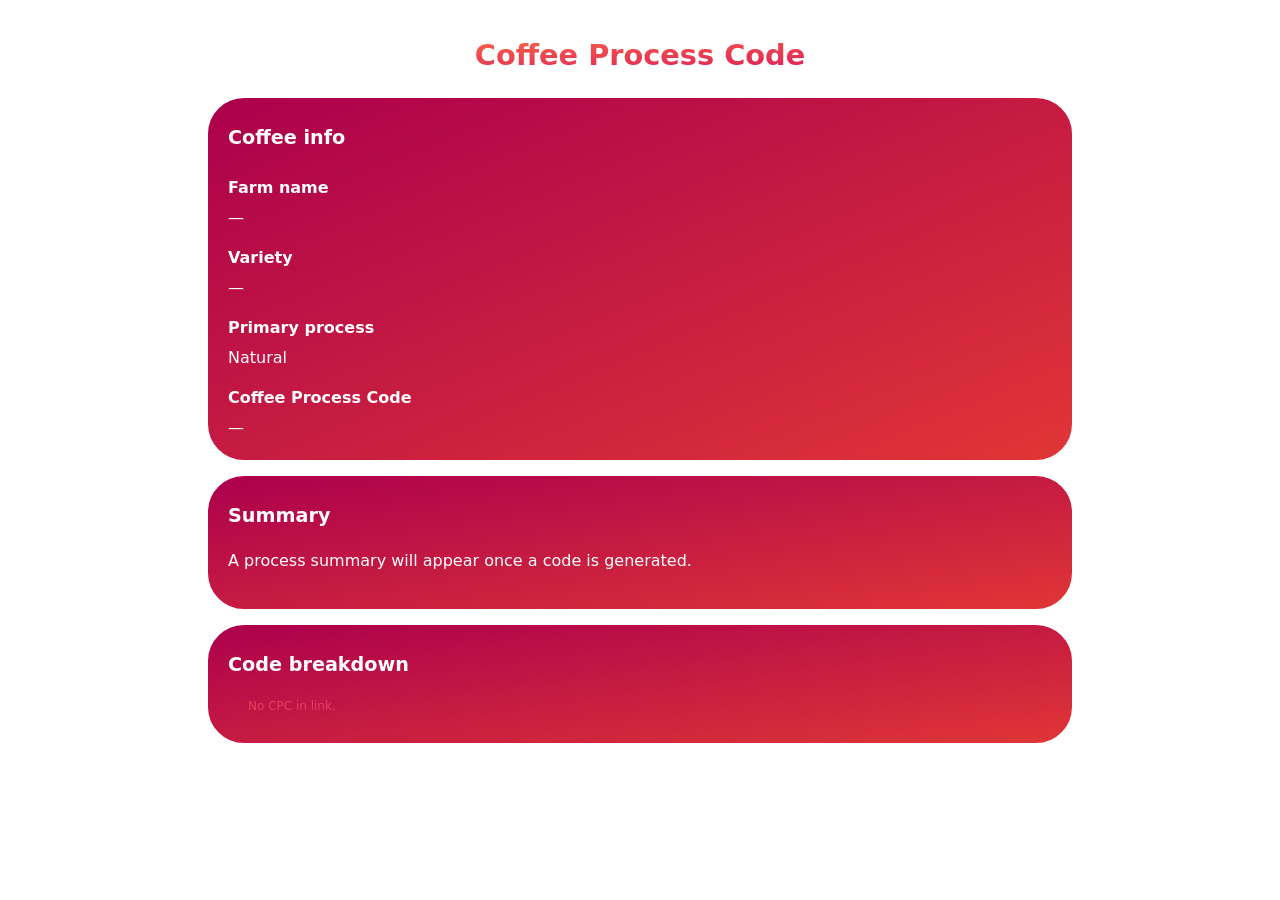
==== summary.html @ 33b6fe3f "New Coffee Process Code with coffee info and primary process recognition" ====
<!doctype html><html lang="en"><head>
<meta charset="utf-8"/><meta name="viewport" content="width=device-width,initial-scale=1"/>
<title>Summary — Coffee Process Code</title>
<link rel="stylesheet" href="css/styles.css">
</head><body>  
<div class="wrap">
  <div class="title">
  <h1 class="page-title">Coffee Process Code</h1>
</div>

<!-- BOX: Coffee info -->
<div class="card" id="producerInfoCard">
  <h2 class="card-title">Coffee info</h2>
  <div id="producerInfo"></div>
</div>

<!-- BOX: Summary -->
<div class="card">
  <h2 class="card-title">Summary</h2>
  <div id="processSummary" class="summary-paragraph"></div>
</div>

<!-- BOX: Code breakdown -->
<div class="card">
  <h2 class="card-title">Code breakdown</h2>
  <p class="lead">Expand the titles for explanations about the different steps this coffee went through.</p>
  <ul id="summary"></ul>
</div>

</div>
<script type="module" src="js/summary.js"></script>

<script type="module" src="js/summary-narrator.js"></script>
<script>
  document.addEventListener('DOMContentLoaded', () => {
    SummaryNarrator.init({
      target: '#processSummary',
      useLastly: true,
      reasons: {
        floated:   "to remove unripe or damaged cherries",
        depulped:  "to remove the outer skin",
        fermented: "",
        washed:    "",
        dried:     "",
        rested:    "",
        hulled:    "to remove the parchment layer"
      }
    });
  });
</script>  
</body></html>
---- css/styles.css ----
:root{
  --bg:#E63E62;      /* cherry-rose primary */
  --card:#8F2A46;    /* deep plum for cards */
  --line:#6E1F36;    /* borders */
  --muted:#FFD5E1;   /* hints */
  --ink:#000000;     /* one-ink for tag/icons */
  --btn:#6B1631;     /* buttons */
  --btnHover:#5A1229;
  --fg:#FFFFFF;      /* text */
}
*{box-sizing:border-box}
body{margin:0;background:var(--bg);color:var(--fg);font:16px/1.5 system-ui,Segoe UI,Roboto,Helvetica,Arial}
.wrap{max-width:900px;margin:0 auto;padding:16px}
.card{background:var(--card);border:1px solid var(--line);border-radius:14px;padding:12px;margin:12px 0}

/* Centra verticalmente il contenuto delle sub-card dentro gli step */
.step > .card{
  display:flex;
  align-items:center;   /* centra i figli in verticale */
  padding:12px;         /* mantieni il padding simmetrico */
}
.step > .card .inline{  /* fai occupare alla riga tutta la larghezza della sub-card */
  width:100%;
}
.step .inline{ align-items:center; }  /* già presente nella versione che ti ho dato */
select{ line-height:1.3; }              /* piccola correzione per l’altezza interna della select */


h1{font-size:20px;margin:6px 0 6px}
p.lead{margin:15px 0;color:var(--fg);opacity:.9;font-size:14px}

button,select,input,a.btn{
  padding:12px;border-radius:12px;border:1px solid var(--line);
  background:rgba(0,0,0,.18);color:var(--fg);font-size:15px;height:46px
}
button{background:var(--btn);border:none;font-weight:700;cursor:pointer}
button:hover{background:var(--btnHover)}
button.ghost{background:transparent;border:1px solid var(--line)}
.inline{display:flex;gap:10px;align-items:center}
.actions{display:flex;gap:10px;justify-content:space-between;margin-top:6px}
.tiny{font-size:12px;color:var(--muted)}
.mono{font-family:ui-monospace,SFMono-Regular,Menlo,Consolas,monospace}

/* Generate: timeline */
.timeline{position:relative}
.rail{position:absolute;left:50%;width:2px;background:var(--fg);opacity:.35;z-index:0}
.step{position:relative;display:flex;flex-direction:column;gap:10px;padding:12px;border:1px solid var(--line);border-radius:12px;background:var(--card);margin:14px 0;z-index:1}
.step.fixed{background:#7B2840}
label{font-weight:600;font-size:14px;white-space:nowrap}
.row{display:flex;flex-direction:column;gap:8px}
.grid2{display:grid;grid-template-columns:repeat(2,minmax(0,1fr));gap:10px}
.square{width:42px;min-width:42px;height:42px;display:grid;place-items:center;padding:0}
.trash{width:18px;height:18px;fill:var(--fg);opacity:.9}


/* BeanTag preview area */
.bean{width:100%;display:flex;justify-content:center;align-items:center;padding:8px;background:#FFE7EE;border:1px dashed var(--line);border-radius:12px}
canvas#beanCanvas{width:min(64vw,260px);height:auto;background:#FFFFFF;border-radius:10px}

/* Summary page: vertical list */
#summary{list-style:none;margin:0;padding:0}
.sum-row{display:grid;grid-template-columns:40px 1fr;align-items:start;gap:10px;padding:6px 0;border-top:1px dashed var(--line)}
.sum-code{font-weight:700;letter-spacing:.5px}
.sum-title{display:flex;align-items:center;gap:8px;cursor:pointer}
.caret-small{width:8px;height:8px;border:solid var(--fg);border-width:0 2px 2px 0;display:inline-block;transform:rotate(-45deg);transition:.15s transform}
details[open] .caret-small{transform:rotate(45deg)}
details summary{list-style:none}
details summary::-webkit-details-marker{display:none}
.sum-desc{font-size:12px;opacity:.9;margin:6px 0 0 18px}

/* Home */
.home-cta{display:grid;grid-template-columns:1fr;gap:12px}
.home-cta a{display:block;text-align:center;text-decoration:none;background:var(--btn);
  border:none;color:var(--fg);font-weight:800;padding:18px;border-radius:14px}
.home-cta a:hover{background:var(--btnHover)}

/* Step controls */
/* Step controls — REPLACE */
.step{position:relative}

.step .close{
  position:absolute;top:8px;right:8px;width:26px;height:26px;border-radius:8px;
  border:1px solid var(--line);background:rgba(0,0,0,.18);display:grid;place-items:center;cursor:pointer
}
.step .close:hover{background:var(--btnHover)}

/* Riga con: numero | select | handle  */
.step .inline{
  display:grid;
  grid-template-columns:auto 1fr 34px;  /* numero | select | maniglia */
  align-items:center;
  gap:10px;
}

/* Numero (forzo anche se l’HTML ha .mono senza .num) */
.step .num, .step .mono{
  height:46px;
  display:flex;align-items:center;
  padding:0 6px 0 2px !important; /* sovrascrive l’inline padding dell’Inspector */
  font-weight:700;
}

/* BeanTag: titolo sopra, box sotto; nascosto finché non è .open */
#beanPanel{display:none}
#beanPanel.open{display:flex; flex-direction:column; gap:8px}

*{box-sizing:border-box}
body{margin:0;background:var(--bg);color:var(--fg);font:16px/1.5 system-ui,Segoe UI,Roboto,Helvetica,Arial}
.wrap{max-width:900px;margin:0 auto;padding:16px}
header h1{font-size:20px;margin:6px 0 6px}
header p{margin:0;color:var(--fg);opacity:.9;font-size:14px}
.card{background:var(--card);border:1px solid var(--line);border-radius:14px;padding:12px;margin:12px 0}

/* Timeline & rail (rail invisibile dentro i box) */
.timeline{position:relative}
.rail{position:absolute;left:50%;width:2px;background:var(--fg);opacity:.35;z-index:0;pointer-events:none}
#stepsWrap{position:relative} /* riferimento per drag assoluto */

/* Step box */
.step{position:relative;display:flex;flex-direction:column;gap:10px;
      padding:12px;border:1px solid var(--line);border-radius:12px;background:var(--card);
      margin:14px 0;z-index:1;transition:transform .18s ease;background-clip:padding-box}
.step.fixed{background:#7B2840;color:var(--fg)}

/* Tipografia “com’era prima” */
label{font-weight:600;font-size:14px; white-space: normal;line-height: 1.3;word-break: break-word;margin-top: 10px}

.num{font-weight:700;font-size:16px;line-height:1;white-space:nowrap;padding:10px 6px 0 2px}

/* Campi */
.row{display:flex;flex-direction:column;gap:8px}
.grid2{display:grid;grid-template-columns:repeat(2,minmax(0,1fr));gap:10px}
select,input,button{width:100%;padding:12px;border-radius:12px;border:1px solid var(--line);
  background:rgba(0,0,0,.18);color:var(--fg);font-size:16px;height:46px}
select{cursor:pointer}
button{background:var(--btn);border:none;color:var(--fg);font-weight:700;cursor:pointer}

/* non toccare i toggle */
button:hover:not(.ios-switch):not(.temp-switch){
  background: var(--btnHover);
}

button.ghost{background:transparent;border:1px solid var(--line);color:var(--fg)}
.actions{display:flex;gap:10px;justify-content:space-between;margin-top:6px}
.tiny{font-size:12px;color:var(--muted)}
.mono{font-family:ui-monospace,SFMono-Regular,Menlo,Consolas,monospace}
.inline{display:flex;gap:10px;align-items:center}
.right{margin-left:auto}

/* X compatta in alto-destra */
/* Bottone chiusura, con X disegnata via CSS (niente font) */
.xbtn{
  position:absolute;
  right:-8px;
  top:-12px;
  width:28px;
  height:28px;
  border-radius:50%;
  border:1px solid var(--line);
  background:rgba(0,0,0,.18);
  color:var(--fg);
  display:block;
  cursor:pointer;
  padding:0;
  line-height:0;      /* evita che eventuale testo influenzi l'allineamento */
  font-size:0;        /* nasconde il testo se rimane nel markup */
}
.xbtn:hover{ background:var(--btnHover); }

/* Disegno della X (due trattini centrati) */
.xbtn::before,
.xbtn::after{
  content:"";
  position:absolute;
  left:50%;
  top:50%;
  width:14px;         /* lunghezza braccio */
  height:2px;         /* spessore braccio (pari per il pixel snapping) */
  background:currentColor;
  transform-origin:center;
  transform:translate(-50%,-50%) rotate(45deg);
  border-radius:2px;  /* estremità leggermente arrotondate */
}
.xbtn::after{
  transform:translate(-50%,-50%) rotate(-45deg);
}
/* aumentare/diminuire */
.xbtn::before, .xbtn::after{ width:16px; height:2px; }  /* esempio */

/* X più piccola solo su desktop */
@media (min-width: 768px) {
  .xbtn::before,
  .xbtn::after {
    width: 10px;   /* bracci più corti (default 14px) */
    ///*height: 1.8px; /* leggermente più sottili */
  }

  .xbtn {
    width: 24px;   /* cerchio più piccolo */
    height: 24px;
  }
}

/* BeanTag area */

/* Titolo BeanTag sopra al box, visibile solo quando il pannello è aperto */
#beanPanel{ display:none; }              /* già presente: lasciamo così */
#beanPanel.open{
  display:flex;
  flex-direction:column;
  gap:8px;
}
.bean-title{
  margin-top: 12px;
  font-size:16px;
  font-weight:700;
  white-space:nowrap;
}

.bean{width:100%;display:flex;justify-content:center;align-items:center;
      padding:8px;background:#FFE7EE;border:1px dashed var(--line);border-radius:12px}
canvas#beanCanvas{width:min(64vw,260px);height:auto;background:#FFFFFF;border-radius:10px}

/* CPC — testo a sinistra, box codice a destra; icona copia centrata */
.cpc-row{
  display:flex;
  flex-direction:column;
  gap:8px;
}

/* Box codice + icona copia */
#cpcWrap{ position:relative; }

#cpc{
  display:flex;               /* centra verticalmente il contenuto */
  align-items:center;
  line-height:1.2;
  padding:10px 44px 10px 12px; /* spazio a destra per l’icona */
  background:rgba(0,0,0,.18);
  border:1px solid var(--line);
  border-radius:8px;
  min-height:46px;            /* coerente con i bottoni */
  overflow:auto;
  word-break:break-all;
}

#copyIcon{
  position:absolute;
  right:6px;
  top:50%;
  transform:translateY(-50%); /* centratura verticale perfetta */
  width:32px;
  border-radius:8px;
  background:transparent;
  display:grid;place-items:center;
  cursor:pointer;
}
#copyIcon svg{ width:18px;height:18px;fill:currentColor; }




a.btn{display:inline-block;background:transparent;border:1px solid var(--line);
      color:var(--fg);text-decoration:none;padding:10px 12px;border-radius:10px}

/* Download menu */
.icon-btn{display:inline-flex;align-items:center;gap:8px}
.caret{margin-left:6px;border:solid var(--fg);border-width:0 2px 2px 0;display:inline-block;padding:3px;transform:rotate(45deg)}

/* --- Dropdown Menu --- */
.menu {
  position: relative;
  display: inline-block;
  width: 100%;
}

.menu .menu-trigger {
  width: 100%;
  justify-content: center;
  display: flex;
  align-items: center;
  gap: 8px;
}

.caret {
  margin-left: 6px;
  border: solid var(--fg);
  border-width: 0 2px 2px 0;
  display: inline-block;
  padding: 4px;
  transform: rotate(45deg);
  transition: transform 0.15s ease;
}

.menu.open .caret {
  transform: rotate(-135deg); /* caret su quando il menu è aperto */
}

.menu-list {
  position: absolute;
  top: calc(100% + 6px);
  right: 0;
  background: var(--card);
  border: 1px solid var(--line);
  border-radius: 10px;
  min-width: 160px;
  display: none;
  z-index: 10;
}

.menu.open .menu-list {
  display: block;
}

.menu-list a {
  display: block;
  padding: 10px 14px;
  color: var(--fg);
  text-decoration: none;
  border-bottom: 1px solid var(--line);
}

.menu-list a:last-child {
  border-bottom: none;
}

.menu-list a:hover {
  background: var(--btnHover);
}


/* Pulsanti quadrati piccoli (se usi ancora .square in qualche punto) */
.square{width:42px;min-width:42px;height:42px;display:grid;place-items:center;padding:0}
.trash{width:18px;height:18px;fill:var(--fg);opacity:.9}


/* Riga divisa in due colonne uguali */
.split-2{
  display:grid;
  grid-template-columns:1fr 1fr; /* 50% | 50% */
  gap:10px;
  margin-top:8px;
}

/* Open link a tutta larghezza, stessa altezza dei bottoni grandi */
.split-2 .btn{
  display:block;        /* invece di inline-block */
  width:100%;
  height:46px;          /* come Add step / Clear */
  font-weight:800;
  font-size:16px;
  border-radius:14px;
  text-align:center;
}

/* Il menu occupa tutta la colonna e il trigger ha la stessa altezza */
.split-2 .menu{ width:100%; }
.split-2 .menu .menu-trigger{
  width:100%;
  height:46px;          /* stessa altezza */
  font-weight:800;
  font-size:16px;
  border-radius:14px;
}


/* Time field: input con toggle lungo a destra */
.time-field{ position:relative; }
.time-field input{
  width:100%;
  padding-right:180px;                 /* spazio per il toggle */
}

/* Toggle iOS con etichette "hours" / "days" */
.ios-switch{
  position:absolute;
  top:50%; right:5px;
  transform:translateY(-50%);
  width:150px;
  height:34px;
  border:1px solid var(--line);
  border-radius:12px;
  background:#6b1631;
  color:var(--fg);
  cursor:pointer;
  display:inline-block;
  overflow:hidden;

  /* 💡 padding crea il “canale” e permette al thumb di avere angoli tondi su entrambi i lati */
  padding:4px;
}

/* placca rosa chiaro che scorre: più stretta della metà e con bordi totalmente arrotondati */
.ios-switch .thumb{
  position:absolute;
  top:4px;
  left:4px;
  width:calc(50% - 8px);               /* metà meno il padding dx/sx */
  height:calc(100% - 8px);             /* piena altezza meno padding top/bottom */
  border-radius:8px;                  /* arrotondata su tutti i lati */
  background:#e63e62;      /* rosa chiaro (come Clear) */
  transition:left .18s ease;
  z-index: -1;
}
.ios-switch.on .thumb{
  left:calc(50% + 4px);                 /* metà + padding = lato destro */
}

/* etichette dentro la pillola */
.ios-switch .label{
  position:absolute;
  top:0; width:50%; height:100%;
  display:flex; align-items:center; justify-content:center;
  font-weight:700; font-size:14px;
  pointer-events:none;
  opacity:.85;
}
.ios-switch .label.hours{ left:0; }
.ios-switch .label.days { left:50%; }
.ios-switch:not(.on) .label.hours{ opacity:1; }
.ios-switch.on .label.days{ opacity:1; }

/* Toggle più corto per °C / °F */
.temp-switch {
  width: 110px;
}

/* reset completo per i toggle */
.ios-switch,
.temp-switch{
  -webkit-appearance: none;
  appearance: none;
  outline: none;
  box-shadow: none;
  -webkit-tap-highlight-color: transparent;
  background-image: none;

  /* stile del tuo toggle (ribadito per vincere su regole globali) */
  background: #6b1631 !important;
  border: 1px solid var(--line) !important;
  cursor: pointer;
}

/* mantieni lo stesso colore in hover/active/focus */
.ios-switch:hover,
.ios-switch:active,
.ios-switch:focus,
.ios-switch:focus-visible,
.temp-switch:hover,
.temp-switch:active,
.temp-switch:focus,
.temp-switch:focus-visible{
  background: #6b1631 !important;
  box-shadow: none !important;
  outline: none !important;
}

/* Firefox: rimuove il bordo interno di default */
.ios-switch::-moz-focus-inner,
.temp-switch::-moz-focus-inner{
  border: 0;
  padding: 0;
}


/* --- CPC: campi richiesti mancanti --- */
/* ——— Evidenziazione UNIFORME, senza gradient ——— */
.time-field.is-missing,
select.is-missing,
input.is-missing {
  background: #e63e62 !important;                  /* tinta piena */
  background-image: none !important;               /* niente gradient */
  -webkit-appearance: none !important;             /* safari/ios select/input */
  appearance: none !important;
  filter: none !important;
  backdrop-filter: none !important;
  mix-blend-mode: normal !important;
  border: 0 !important;
  outline: 0 !important;
  box-shadow: inset 0 0 0 2px rgba(255,255,255,0.25) !important;
  background-clip: padding-box !important;
  border-radius: 12px;                              /* segue la forma */
  transition: background .2s ease, box-shadow .2s ease;
}

/* Se il tema disegna effetti via pseudo-elementi sul wrapper */
.time-field.is-missing::before,
.time-field.is-missing::after {
  content: none !important;
  background: none !important;
  box-shadow: none !important;
  opacity: 0 !important;
}

/* Alcuni temi applicano gradient al <select> interno del wrapper */
.time-field.is-missing select,
.time-field.is-missing input {
  background: transparent !important;              /* lascia il wrapper colorare */
  background-image: none !important;
  box-shadow: none !important;
}

/* --- Select: caret custom, spostato verso sinistra --- */
select{
  -webkit-appearance: none;
  appearance: none;
  padding-right: 34px;                /* spazio per la freccia */
  background-repeat: no-repeat;
  background-position: right 10px center; /* 🔸 più lontana dal bordo */
  background-size: 10px 6px;
  background-image: url('data:image/svg+xml;utf8,<svg xmlns="http://www.w3.org/2000/svg" viewBox="0 0 10 6" width="10" height="6"><path d="M1 1l4 4 4-4" fill="none" stroke="%23ffffff" stroke-width="1.5" stroke-linecap="round" stroke-linejoin="round"/></svg>');
}

/* Quando il campo è evidenziato (.is-missing) mantieni la freccia */
select.is-missing{
  -webkit-appearance: none !important;
  appearance: none !important;
  padding-right: 34px !important;
  background-repeat: no-repeat !important;
  background-position: right 10px center !important;
  background-size: 10px 6px !important;
  background-image: url('data:image/svg+xml;utf8,<svg xmlns="http://www.w3.org/2000/svg" viewBox="0 0 10 6" width="10" height="6"><path d="M1 1l4 4 4-4" fill="none" stroke="%23ffffff" stroke-width="1.5" stroke-linecap="round" stroke-linejoin="round"/></svg>') !important;
}

/* --- Inputs manuali senza gradient --- */
input[type="number"],
input[type="text"]{
  background-image: none !important;   /* niente gradient/recessi strani di default */
  filter: none !important;
  backdrop-filter: none !important;
}

/* Anche quando evidenziati (.is-missing) mantiene tinta piatta */
input.is-missing{
  background-image: none !important;
}

/* Placeholder più chiaro quando il campo è evidenziato (missing) */
.time-field.is-missing input::placeholder,
input.is-missing::placeholder,
.time-field.is-missing input::-webkit-input-placeholder,
input.is-missing::-webkit-input-placeholder{
  color: rgba(255,255,255,0.70) !important; /* più chiaro */
  opacity: 1 !important;                    /* Safari */
}

/* (opzionale) Colore del testo reale nei campi evidenziati, per contrasto */
.time-field.is-missing input,
input.is-missing{
  color: #ffffff !important;
}


/* RESTYLE CON SFUMATURE */

body {
    /* background-image: linear-gradient(to bottom right, #ea3434, #e63e62); */
    /* background-image: linear-gradient(to bottom right, #cf6533, #8f0040); */
    /* background: #e63e62; */
    background: white;
}
.title {
    background: #ffffff;
    border: 1px solid #ffffff;
    border-radius: 38px;
    padding: 20px;
    margin: 12px 0;
    height: 56px;
    padding-top: 5px;
}
h1 {
    font-size: 1.8em;
    -webkit-background-clip: text;
    -webkit-text-fill-color: transparent;
    /* background-image: linear-gradient(to right, #ffffff, #fff1f4); */
    background-image: linear-gradient(to bottom right, #ff7f42, #d70060);
    margin: 0px;
    text-align: center;
}
.page-title {
  font-size: 1.8em;
  -webkit-background-clip: text;
  -webkit-text-fill-color: transparent;
  background-image: linear-gradient(to bottom right, #ff7f42, #d70060);
  margin: 0;
  text-align: center;
}
.h1-small {
    -webkit-background-clip: text;
    -webkit-text-fill-color: transparent;
    background-image: linear-gradient(to bottom right, #ff7f42, #d70060);
    text-align: center;
    margin-top: -8px;
}
.card-title {
    margin: 6px 0 18px;
    font-size: 1.2em;
}
.generator-card-title {
    margin: 6px 10px 0px;
    font-size: 1.1em;
}
p.lead {
    margin: 15px 20px;
    color: #e63e62;
    display: none;
}
.card {
    border: 2px solid #ffffff;
    /* background-image: linear-gradient(to bottom right, #8f0040, #cf6533); */
    /* background-image: linear-gradient(to bottom right, #ac004d, #df3636); */
    background-image: linear-gradient(to bottom right, #ac004d, #df3636);
    border-radius: 38px;
    padding: 20px;
}
.sum-row {
    border-top: 1px dashed #ffffff;
}
.step {
    border: 2px solid #ffffff;
    border-radius: 38px;
    /* background: #e63e62; */
    /* background: #e63e6200; */
    background-image: linear-gradient(to bottom right, #ac004d, #df3636);
    background-clip: padding-box;
}
.step.fixed {
    margin-top: 0px;
    /* background: #e63e62; */
    /* background: #e63e6200; */
    background-image: linear-gradient(to bottom right, #ac004d, #df3636);
    background-clip: padding-box;
}
label {
    margin: 10px 10px 0px 10px;
}
.xbtn {
    right: -17px;
    top: -17px;
    border: 0px solid #ffffff;
}
select, input, button {
    border-radius: 38px;
    border: 1px solid #ffffff;
}
.ios-switch {
    border-radius: 38px;
}
.ios-switch .thumb {
    border-radius: 38px;
    background-image: linear-gradient(to bottom right, #ac004d, #df3636);
}
input::placeholder,
select::placeholder,
textarea::placeholder {
  color: #cccccc; /* ← qui metti il colore che vuoi */
  opacity: 1;     /* serve per Safari, altrimenti è troppo chiaro */
}
/* Producer helper sotto al titolo: bianco, allineato al label, spazio ridotto */
#producerCard .producer-help{
  color: var(--fg);
  margin: 0px 10px 4px 10px; /* stessa rientranza del label (che usa 10px) */
  font-size: 12px;
  opacity: .9;
}
.processing-help{
  color: var(--fg);
  margin: 6px 10px 14px 10px; /* stessa rientranza del label (che usa 10px) */
  font-size: 12px;
  opacity: .9;
}

/* Switch "farm/coop" un filo più corto (testi brevi) */
.farmtype-switch { width: 120px; }

/* Spazio per il toggle a destra dell’input del nome */
#producerCard .time-field input{
  padding-right: 150px; /* sufficiente per il toggle da 120px + padding */
}
/* Coffee info: righe semplici "Label: value" */
#producerInfo p{
  margin: 6px -5px;
}
#producerInfo b{
  font-weight: 700;
}
.icon-btn {
    /* background: #6c1631; */
    background: #6c1631;
}
button.ghost {
    /* background: #e63e62; */
    background: #6c1631;
    border: 1px solid var(--line);
    border: 2px solid white;
}
button {
    border: 2px solid white;
    background-image: linear-gradient(to bottom right, #ac004d, #df3636);
}
button#gen {
    height: 56px;
}
.tiny {
    margin: 8px 20px;
    color: #e63e62;
}
.split-2 {
    margin-top: 12px;
}
#cpc {
    border: 2px solid #ffffff;
    border-radius: 38px;
}
b {
    margin: 0px 10px 0px 10px;
}
#copyIcon {
    border: none;
}
#copyIcon svg {
    position: fixed;
}
.split-2 .btn {
    border-radius: 38px;
    /* background: #e63e63; */
    border: 2px solid white;
    background: #6c1631;
}
.split-2 .menu .menu-trigger {
    border-radius: 38px;
}
.menu-list {
    background: #6c1632;
    border: 2px solid #ffffff;
    border-radius: 38px;
    text-align: center;
    width: inherit;
}
.menu-list a {
    padding: 10px 14px;
    color: var(--fg);
    border-bottom: 1px solid #ffffff;
}
.time-field.is-missing, select.is-missing, input.is-missing {
    border-radius: 38px;
}
/* Coffee info: layout a due colonne allineate */
#producerInfo{
  display: grid;
  grid-template-columns: 1fr; /* larghezza della colonna label = la più lunga */
  column-gap: 10px;
  row-gap: 6px;
}

#producerInfo .k{
  font-weight: 700;        /* label in grassetto */
  text-align: left;       /* label allineate a destra */
  white-space: nowrap;     /* evita a capo nelle label */
  padding: 10px 0px 0px 0px;
}

/* Riduci il padding solo per la prima categoria (Farm/Cooperative name) */
#producerInfo .k:first-of-type {
  padding-top: 5px;       /* niente spazio sopra */
}

#producerInfo .v{
  text-align: left;
  word-break: break-word;  /* valori lunghi vanno a capo in modo pulito */
}
#producerInfo span.v:first-of-type {
  padding-top: 5px;
}
/* FINE RESTYLE CON SFUMATURE */
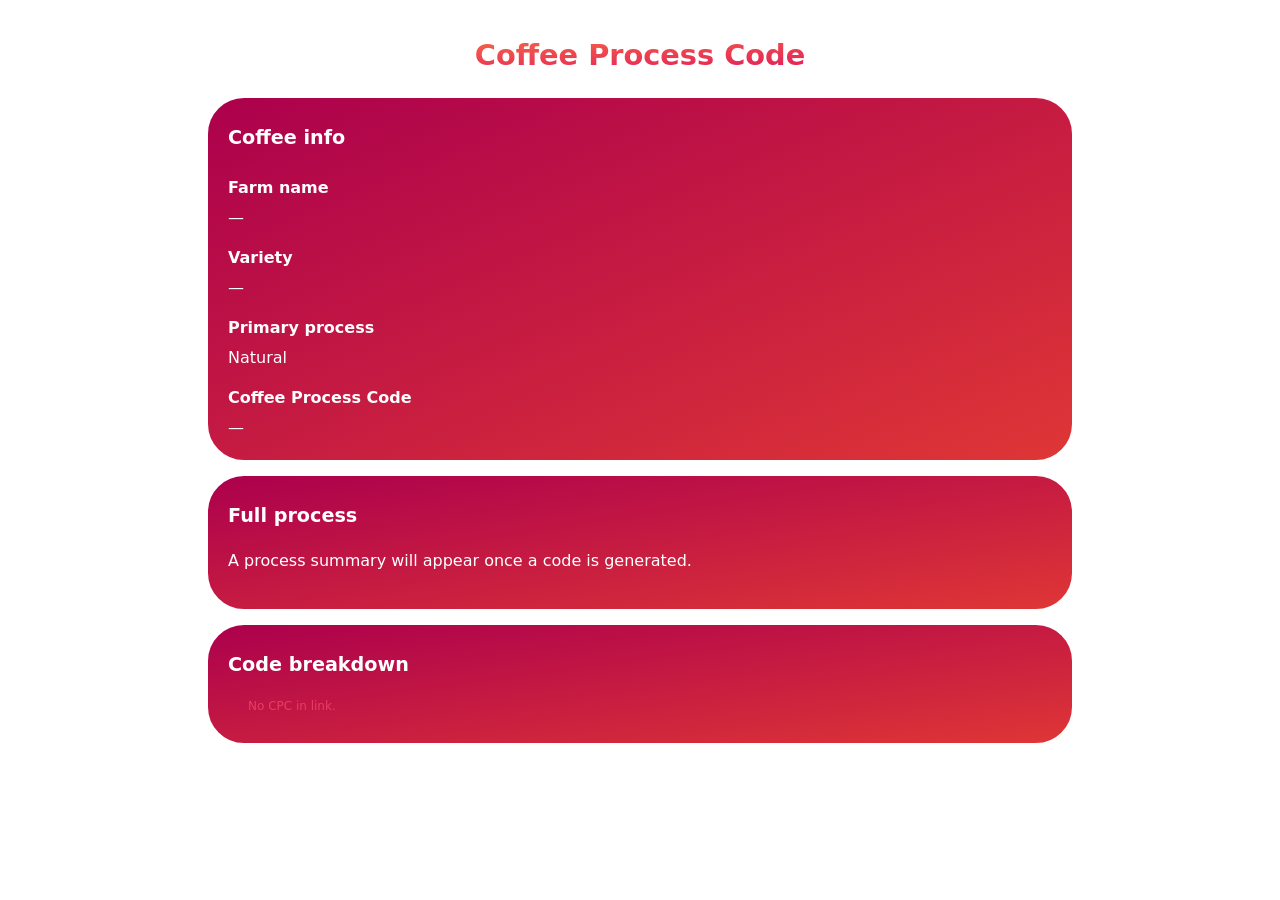
==== commit 0ecea5aa: "algoritmo process aggiornato e altre rifiniture" ====
--- a/summary.html
+++ b/summary.html
@@ -16,7 +16,7 @@
 
 <!-- BOX: Summary -->
 <div class="card">
-  <h2 class="card-title">Summary</h2>
+  <h2 class="card-title">Full process</h2>
   <div id="processSummary" class="summary-paragraph"></div>
 </div>
 
--- a/css/styles.css
+++ b/css/styles.css
@@ -246,7 +246,7 @@
 
 #copyIcon{
   position:absolute;
-  right:6px;
+  right:11px;
   top:50%;
   transform:translateY(-50%); /* centratura verticale perfetta */
   width:32px;
@@ -258,7 +258,42 @@
 #copyIcon svg{ width:18px;height:18px;fill:currentColor; }
 
 
-
+/* Tooltip "Copied!" sopra all'icona */
+#copyIcon.copied::after{
+  content: "Copied!";
+  position: absolute;
+  right: 0;                 /* si ancora al bordo destro del bottone */
+  top: -36px;
+  transform: translateY(6px);
+  padding: 6px 10px;
+  font-size: 12px;
+  color: #fff;
+  background: #6c1631;
+  border: 1px solid #ffffff;
+  border-radius: 10px;
+  white-space: nowrap;
+  opacity: 0;
+  animation: copyFadeUp 1.2s ease forwards;
+  pointer-events: none;
+  z-index: 20;
+}
+
+@keyframes copyFadeUp{
+  0%   { opacity: 0; transform: translateY(6px); }
+  20%  { opacity: 1; transform: translateY(0); }
+  80%  { opacity: 1; transform: translateY(0); }
+  100% { opacity: 0; transform: translateY(-6px); }
+}
+
+/* Flash sul box del CPC quando copi */
+#cpc.flash{
+  animation: cpcFlash 0.9s ease;
+}
+@keyframes cpcFlash{
+  0%   { box-shadow: inset 0 0 0 0 #ffffff; }
+  50%  { box-shadow: inset 0 0 0 2px #ffffff; }
+  100% { box-shadow: inset 0 0 0 0 #ffffff; }
+}
 
 a.btn{display:inline-block;background:transparent;border:1px solid var(--line);
       color:var(--fg);text-decoration:none;padding:10px 12px;border-radius:10px}
@@ -719,7 +754,7 @@
     border: none;
 }
 #copyIcon svg {
-    position: fixed;
+    position: static;
 }
 .split-2 .btn {
     border-radius: 38px;
